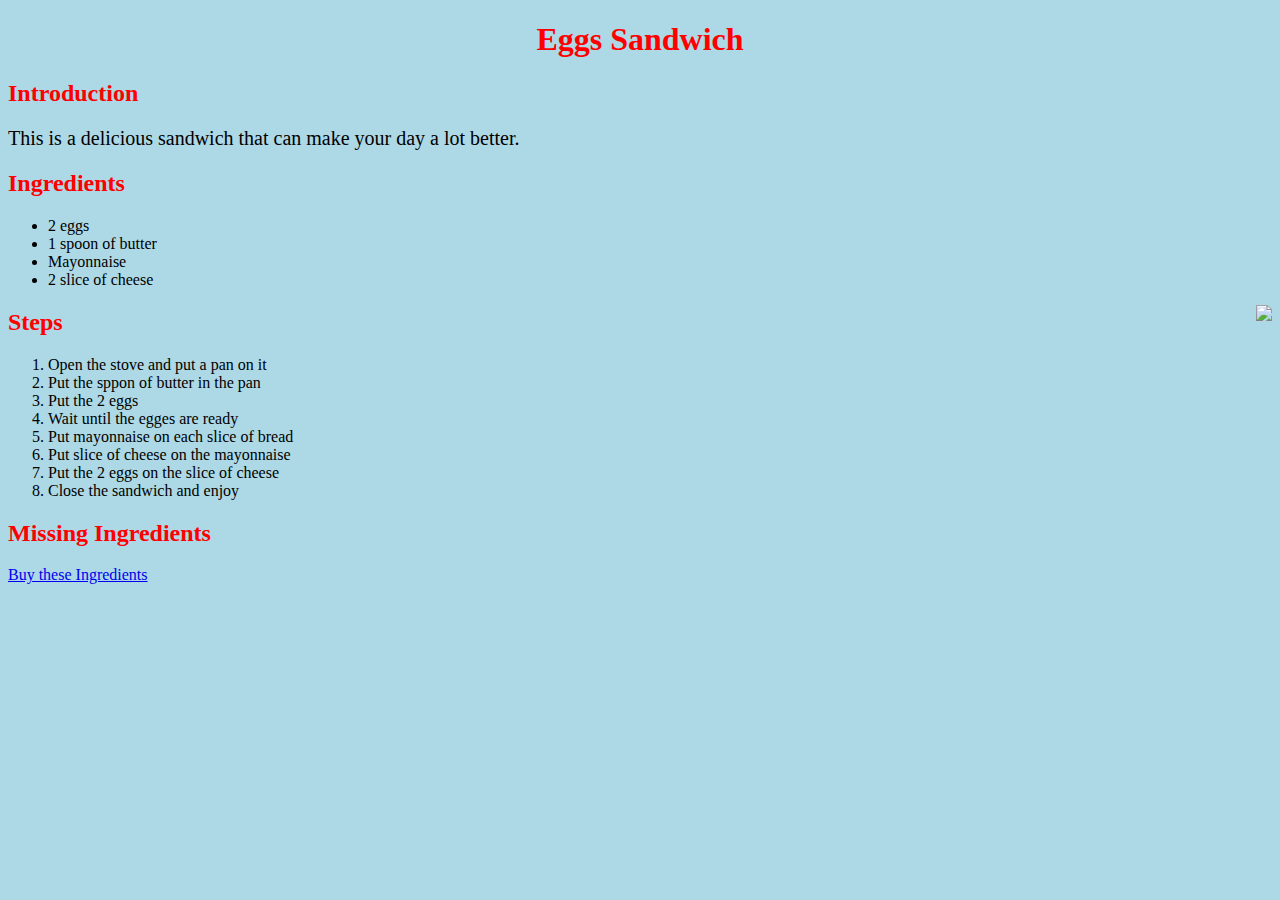
==== index.html @ ff5424ae "Add files via upload" ====
<!DOCTYPE html>
<html>
  
  <head>
    <title>Recipe</title>
	<link rel="stylesheet" href="styles.css">
  </head>
  
  <body>
    <h1>Eggs Sandwich</h1>
    <h2>Introduction</h2>
    <p>This is a delicious sandwich that can make your day a lot better.
    </p>
    <h2>Ingredients</h2>
    <ul>
      <li>2 eggs</li>
      <li>1 spoon of butter</li>
      <li>Mayonnaise</li>
      <li>2 slice of cheese</li>
    </ul>
    
	<img src="https://food.fnr.sndimg.com/content/dam/images/food/fullset/2016/11/3/2/NLV-Crave-Worthy_breakfast-sandwich_s4x3.jpg.rend.hgtvcom.826.620.suffix/1478289713133.jpeg" align="right" height="400">
	
	
    <h2>Steps</h2>
    <ol>
      <li>Open the stove and put a pan on it</li>
      <li>Put the sppon of butter in the pan</li>
      <li>Put the 2 eggs</li>
      <li>Wait until the egges are ready</li>
      <li>Put mayonnaise on each slice of bread</li>
      <li>Put slice of cheese on the mayonnaise</li>
      <li>Put the 2 eggs on the slice of cheese</li>
      <li>Close the sandwich and enjoy</li>
    </ol> 
    <h2>Missing Ingredients</h2>
    <a href="https://www.iga.net/">Buy these Ingredients</a>
  </body>
</html>
---- styles.css ----
body {
  background-color: 	lightblue;
}

h1 {
  color: red;
  text-align: center;
  font-family:;
}

h2 {
  color: red;
  text-align: left;
}

p {
  font-size: 20px;
}
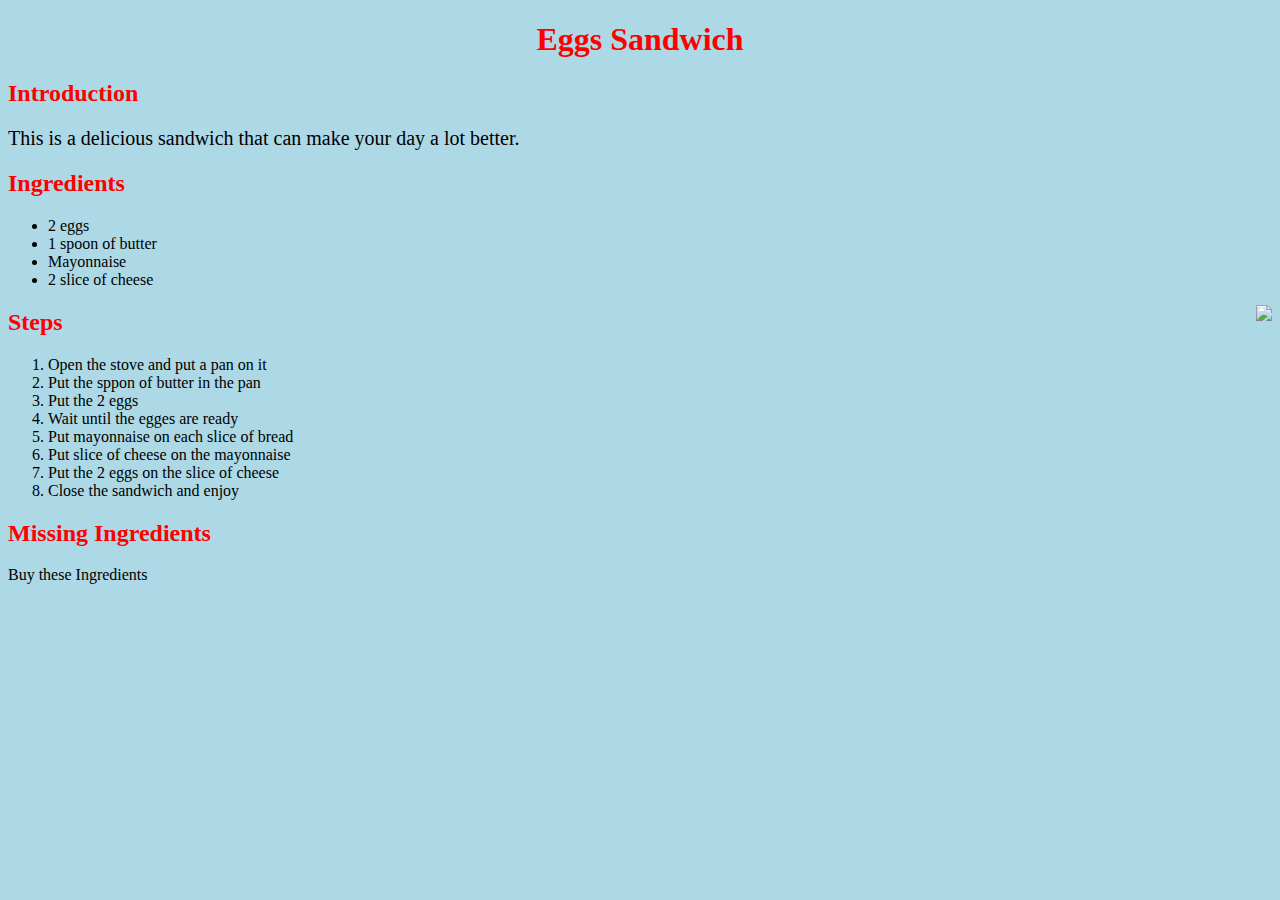
==== commit 4daf24b4: "Update index.html" ====
--- a/index.html
+++ b/index.html
@@ -34,6 +34,6 @@
       <li>Close the sandwich and enjoy</li>
     </ol> 
     <h2>Missing Ingredients</h2>
-    <a href="https://www.iga.net/">Buy these Ingredients</a>
+    <a mailto:emilepotvin09@gmail.com?cc=aheraz@uxwid.net&subject=Missing ingredients&body=Buy 2 eggs">Buy these Ingredients</a>
   </body>
-</html>+</html>
